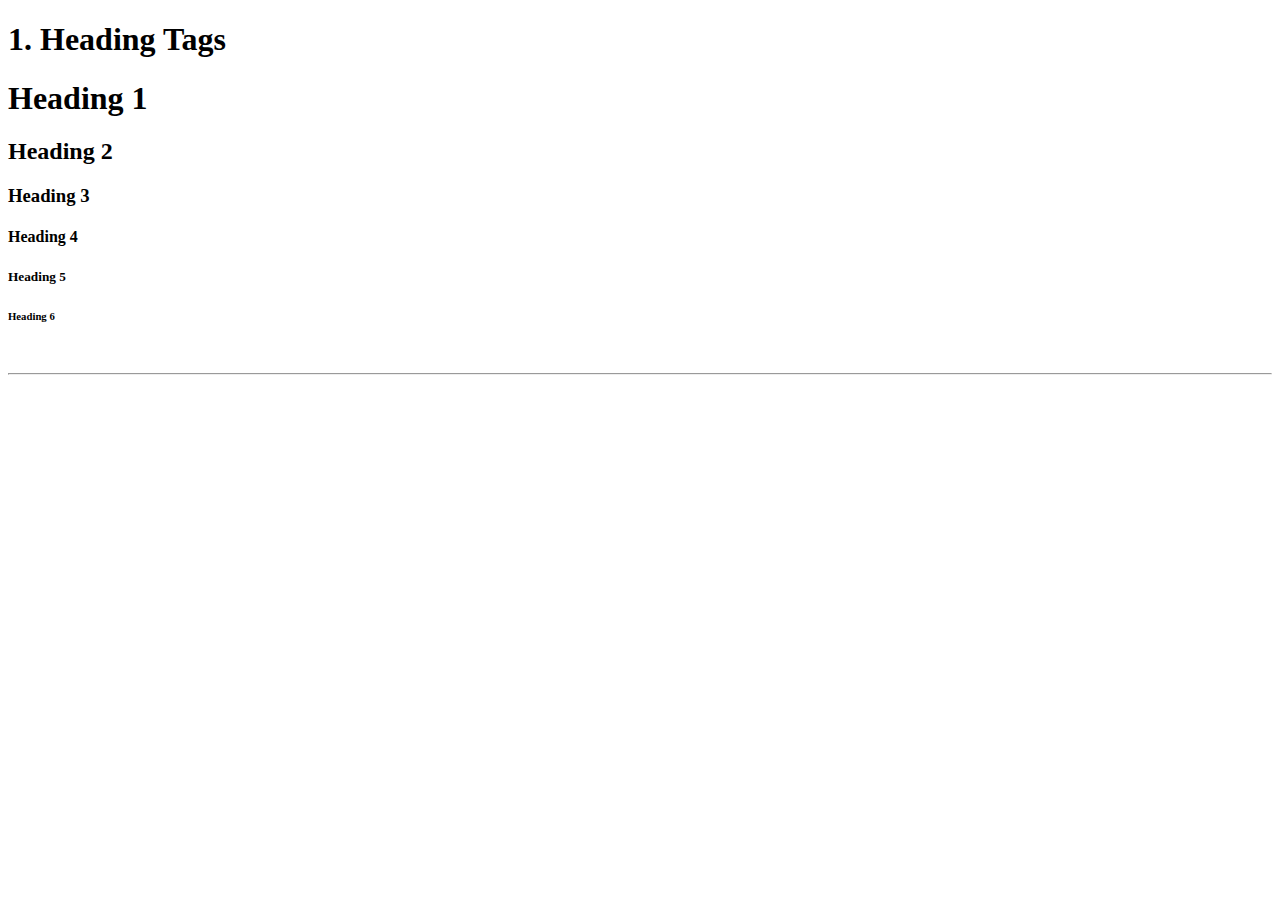
==== Documentation/index.html @ 50f928b8 "Section 1 and README.md" ====
<!DOCTYPE html>
<html lang="en" dir="ltr">
  <head>
    <meta charset="utf-8">
    <title>My Documentation</title>
  </head>
  <body>
    <h1>1. Heading Tags</h1>
    <h1>Heading 1</h1>
    <h2>Heading 2</h2>
    <h3>Heading 3</h3>
    <h4>Heading 4</h4>
    <h5>Heading 5</h5>
    <h6>Heading 6</h6>
    <br><!-- Line Break !-->
    <hr><!-- Horizontal Line !-->

  </body>
</html>
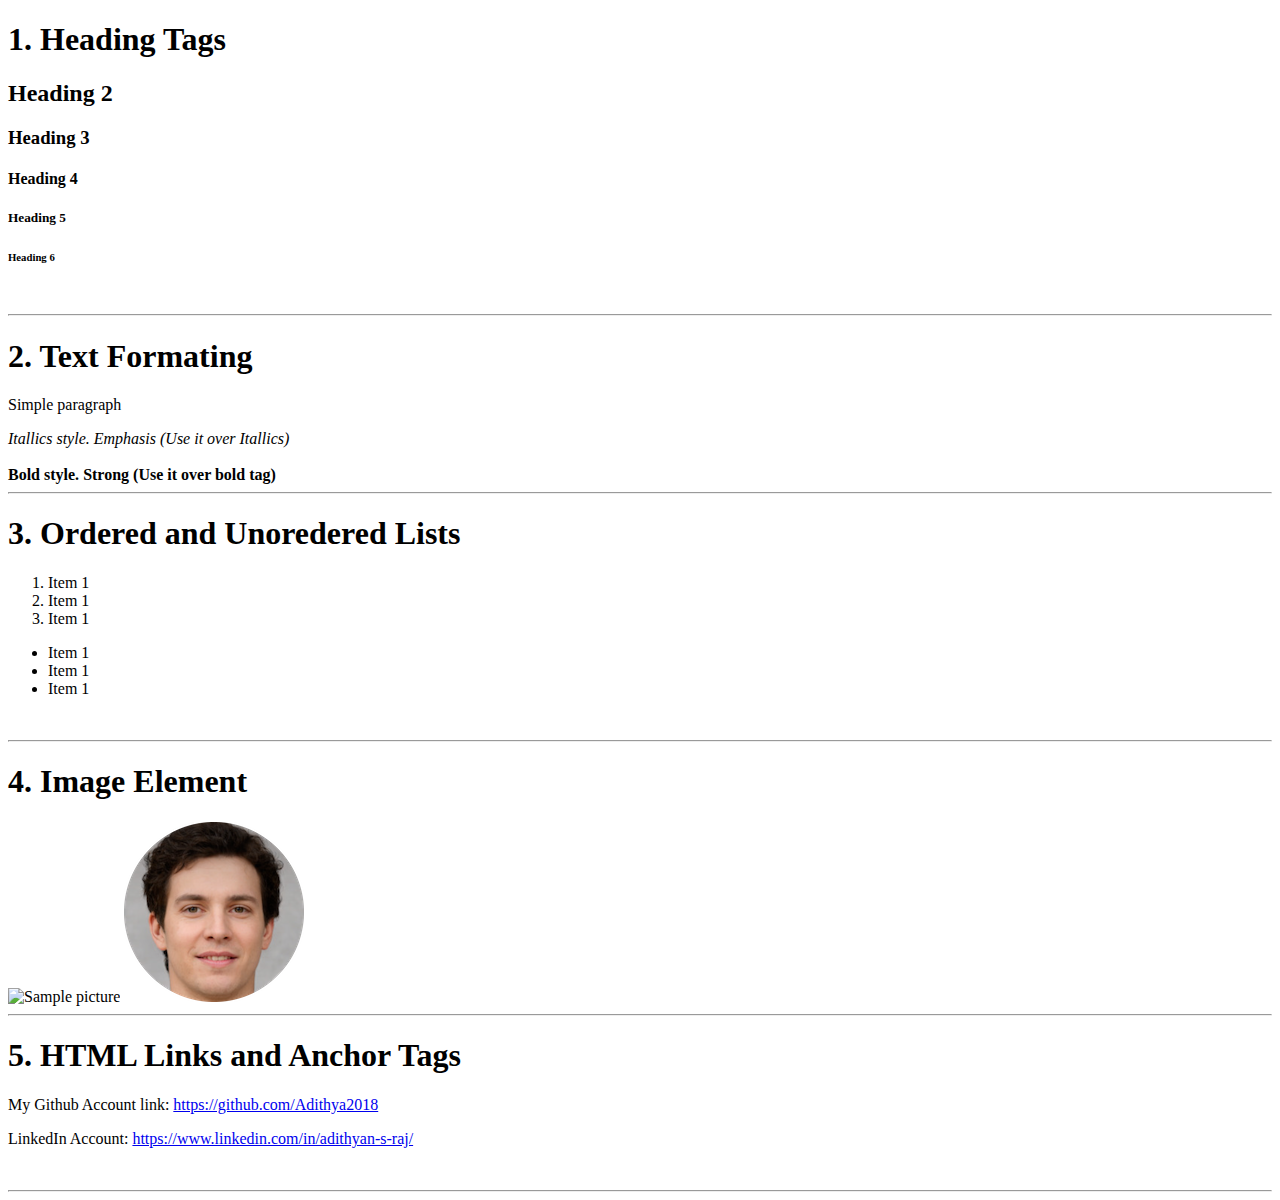
==== commit 2b76005c: "Section 2 - Commit 1" ====
--- a/Documentation/index.html
+++ b/Documentation/index.html
@@ -1,19 +1,55 @@
 <!DOCTYPE html>
 <html lang="en" dir="ltr">
-  <head>
-    <meta charset="utf-8">
-    <title>My Documentation</title>
-  </head>
-  <body>
-    <h1>1. Heading Tags</h1>
-    <h1>Heading 1</h1>
-    <h2>Heading 2</h2>
-    <h3>Heading 3</h3>
-    <h4>Heading 4</h4>
-    <h5>Heading 5</h5>
-    <h6>Heading 6</h6>
-    <br><!-- Line Break !-->
-    <hr><!-- Horizontal Line !-->
 
-  </body>
+<head>
+  <meta charset="utf-8">
+  <title>My Documentation</title>
+</head>
+
+<body>
+  <h1>1. Heading Tags</h1>
+  <h2>Heading 2</h2>
+  <h3>Heading 3</h3>
+  <h4>Heading 4</h4>
+  <h5>Heading 5</h5>
+  <h6>Heading 6</h6>
+  <br><!-- Line Break !-->
+  <hr><!-- Horizontal Line !-->
+
+  <h1>2. Text Formating</h1>
+  <p>Simple paragraph</p>
+  <i>Itallics style.</i>
+  <em>Emphasis (Use it over Itallics)</em>
+  <br><br>
+  <b>Bold style.</b>
+  <strong>Strong (Use it over bold tag)</strong>
+
+  <br /><hr>
+  <h1>3. Ordered and Unoredered Lists</h1>
+  <ol>
+    <li>Item 1</li>
+    <li>Item 1</li>
+    <li>Item 1</li>
+  </ol>
+  <ul>
+    <li>Item 1</li>
+    <li>Item 1</li>
+    <li>Item 1</li>
+  </ul>
+  <br /><hr>
+
+  <h1>4. Image Element</h1>
+  <img src="https://media-exp1.licdn.com/dms/image/C5603AQHh4x5wpfzZJg/profile-displayphoto-shrink_800_800/0/1648287738320?e=2147483647&v=beta&t=u9f1Q62UKy6_O660HFVLNr9u2TIvfVSODuzhp3SrXTw" alt="Sample picture">
+  <img src="images/fake-human-circle-img.png" alt="">
+
+  <br /><hr>
+
+  <h1>5. HTML Links and Anchor Tags</h1>
+  <p>My Github Account link: <a href="https://github.com/Adithya2018" target="_blank">https://github.com/Adithya2018</a></p>
+  <p>LinkedIn Account: <a href="https://www.linkedin.com/in/adithyan-s-raj/" target="_blank">https://www.linkedin.com/in/adithyan-s-raj/</a></p>
+
+  <br /><hr>
+
+</body>
+
 </html>
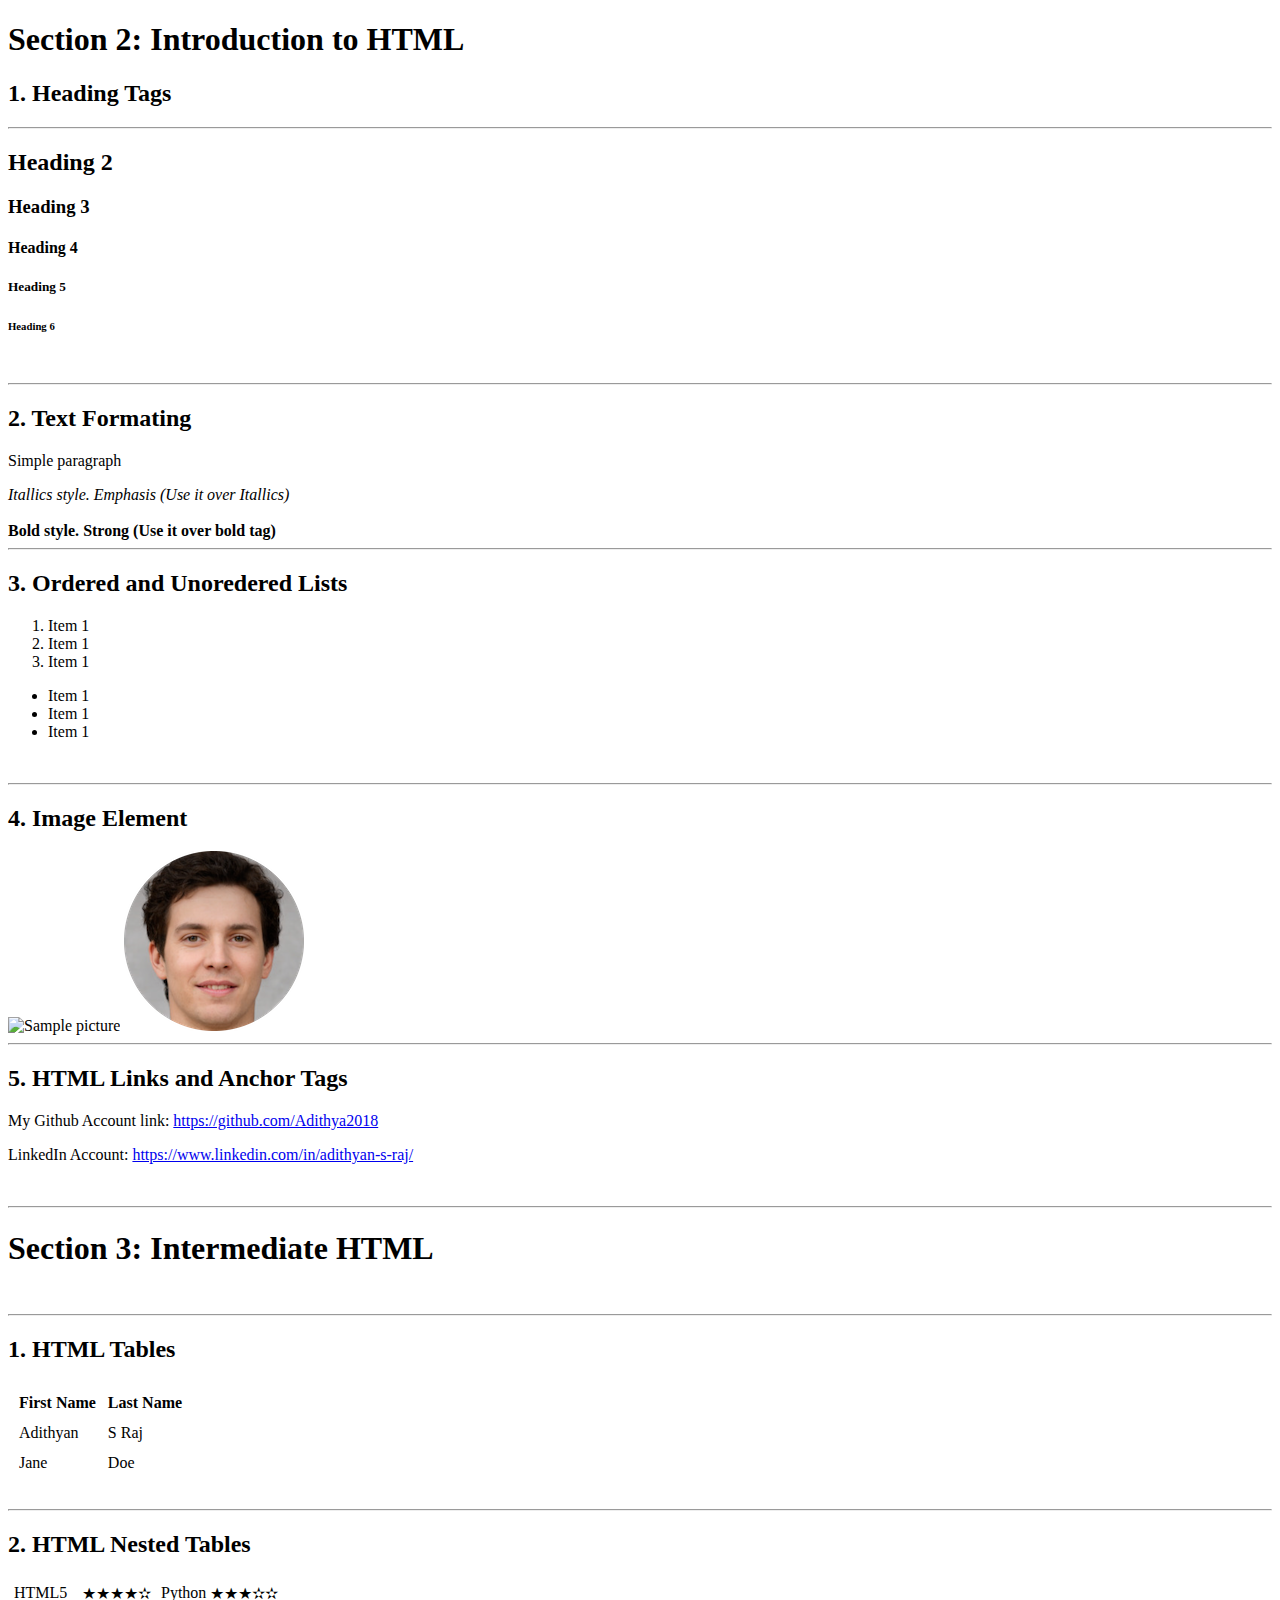
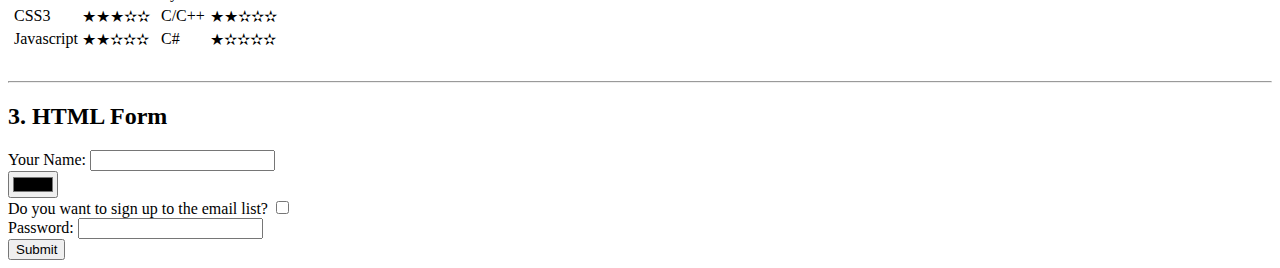
==== commit c42a4281: "Section 3" ====
--- a/Documentation/index.html
+++ b/Documentation/index.html
@@ -7,7 +7,8 @@
 </head>
 
 <body>
-  <h1>1. Heading Tags</h1>
+  <h1>Section 2: Introduction to HTML</h1>
+  <h2>1. Heading Tags</h2><hr>
   <h2>Heading 2</h2>
   <h3>Heading 3</h3>
   <h4>Heading 4</h4>
@@ -16,7 +17,7 @@
   <br><!-- Line Break !-->
   <hr><!-- Horizontal Line !-->
 
-  <h1>2. Text Formating</h1>
+  <h2>2. Text Formating</h2>
   <p>Simple paragraph</p>
   <i>Itallics style.</i>
   <em>Emphasis (Use it over Itallics)</em>
@@ -25,7 +26,7 @@
   <strong>Strong (Use it over bold tag)</strong>
 
   <br /><hr>
-  <h1>3. Ordered and Unoredered Lists</h1>
+  <h2>3. Ordered and Unoredered Lists</h2>
   <ol>
     <li>Item 1</li>
     <li>Item 1</li>
@@ -38,18 +39,92 @@
   </ul>
   <br /><hr>
 
-  <h1>4. Image Element</h1>
+  <h2>4. Image Element</h2>
   <img src="https://media-exp1.licdn.com/dms/image/C5603AQHh4x5wpfzZJg/profile-displayphoto-shrink_800_800/0/1648287738320?e=2147483647&v=beta&t=u9f1Q62UKy6_O660HFVLNr9u2TIvfVSODuzhp3SrXTw" alt="Sample picture">
   <img src="images/fake-human-circle-img.png" alt="">
 
   <br /><hr>
 
-  <h1>5. HTML Links and Anchor Tags</h1>
+  <h2>5. HTML Links and Anchor Tags</h2>
   <p>My Github Account link: <a href="https://github.com/Adithya2018" target="_blank">https://github.com/Adithya2018</a></p>
   <p>LinkedIn Account: <a href="https://www.linkedin.com/in/adithyan-s-raj/" target="_blank">https://www.linkedin.com/in/adithyan-s-raj/</a></p>
-
   <br /><hr>
 
+  <h1>Section 3: Intermediate HTML</h1>
+  <br><hr>
+  <h2>1. HTML Tables</h2>
+  <table cellspacing="10">
+    <thead>
+      <tr>
+        <th>First Name</th>
+        <th>Last Name</th>
+      </tr>
+    </thead>
+    <tbody>
+      <tr>
+        <td>Adithyan</td>
+        <td>S Raj</td> 
+      </tr>
+      <tr>
+        <td>Jane</td>
+        <td>Doe</td>
+      </tr>  
+    </tbody>
+    <tfoot>
+    </tfoot>    
+  </table>
+  <br><hr>
+
+  <h2>2. HTML Nested Tables</h2>
+  <table>
+    <tr>
+      <td>
+        <table>
+          <tr>
+            <td>HTML5</td>
+            <td>★★★★✫</td>
+          </tr>
+          <tr>
+            <td>CSS3</td>
+            <td>★★★✫✫</td>
+          </tr>
+          <tr>  
+            <td>Javascript</td>
+            <td>★★✫✫✫</td>
+          </tr>
+        </table>
+      </td>
+      <td>
+        <table>
+          <tr>
+            <td>Python</td>
+            <td>★★★✫✫</td>
+          </tr>
+          <tr>
+            <td>C/C++</td>
+            <td>★★✫✫✫</td>
+          </tr>
+          <tr>
+            <td>C#</td>
+            <td>★✫✫✫✫</td>
+          </tr>
+        </table>
+      </td>
+    </tr>
+  </table>
+  <br><hr>
+
+  <h2>3. HTML Form</h2>
+  <form action="index.html">
+    <label for="">Your Name:</label>
+    <input type="text" name="" id=""><br>
+    <input type="color" name="" id=""><br>
+    <label for="">Do you want to sign up to the email list?</label>
+    <input type="checkbox" name="" id=""><br>
+    <label for="">Password: </label>
+    <input type="password" name="" id=""><br>
+    <input type="submit" name="">
+</form>
 </body>
 
 </html>
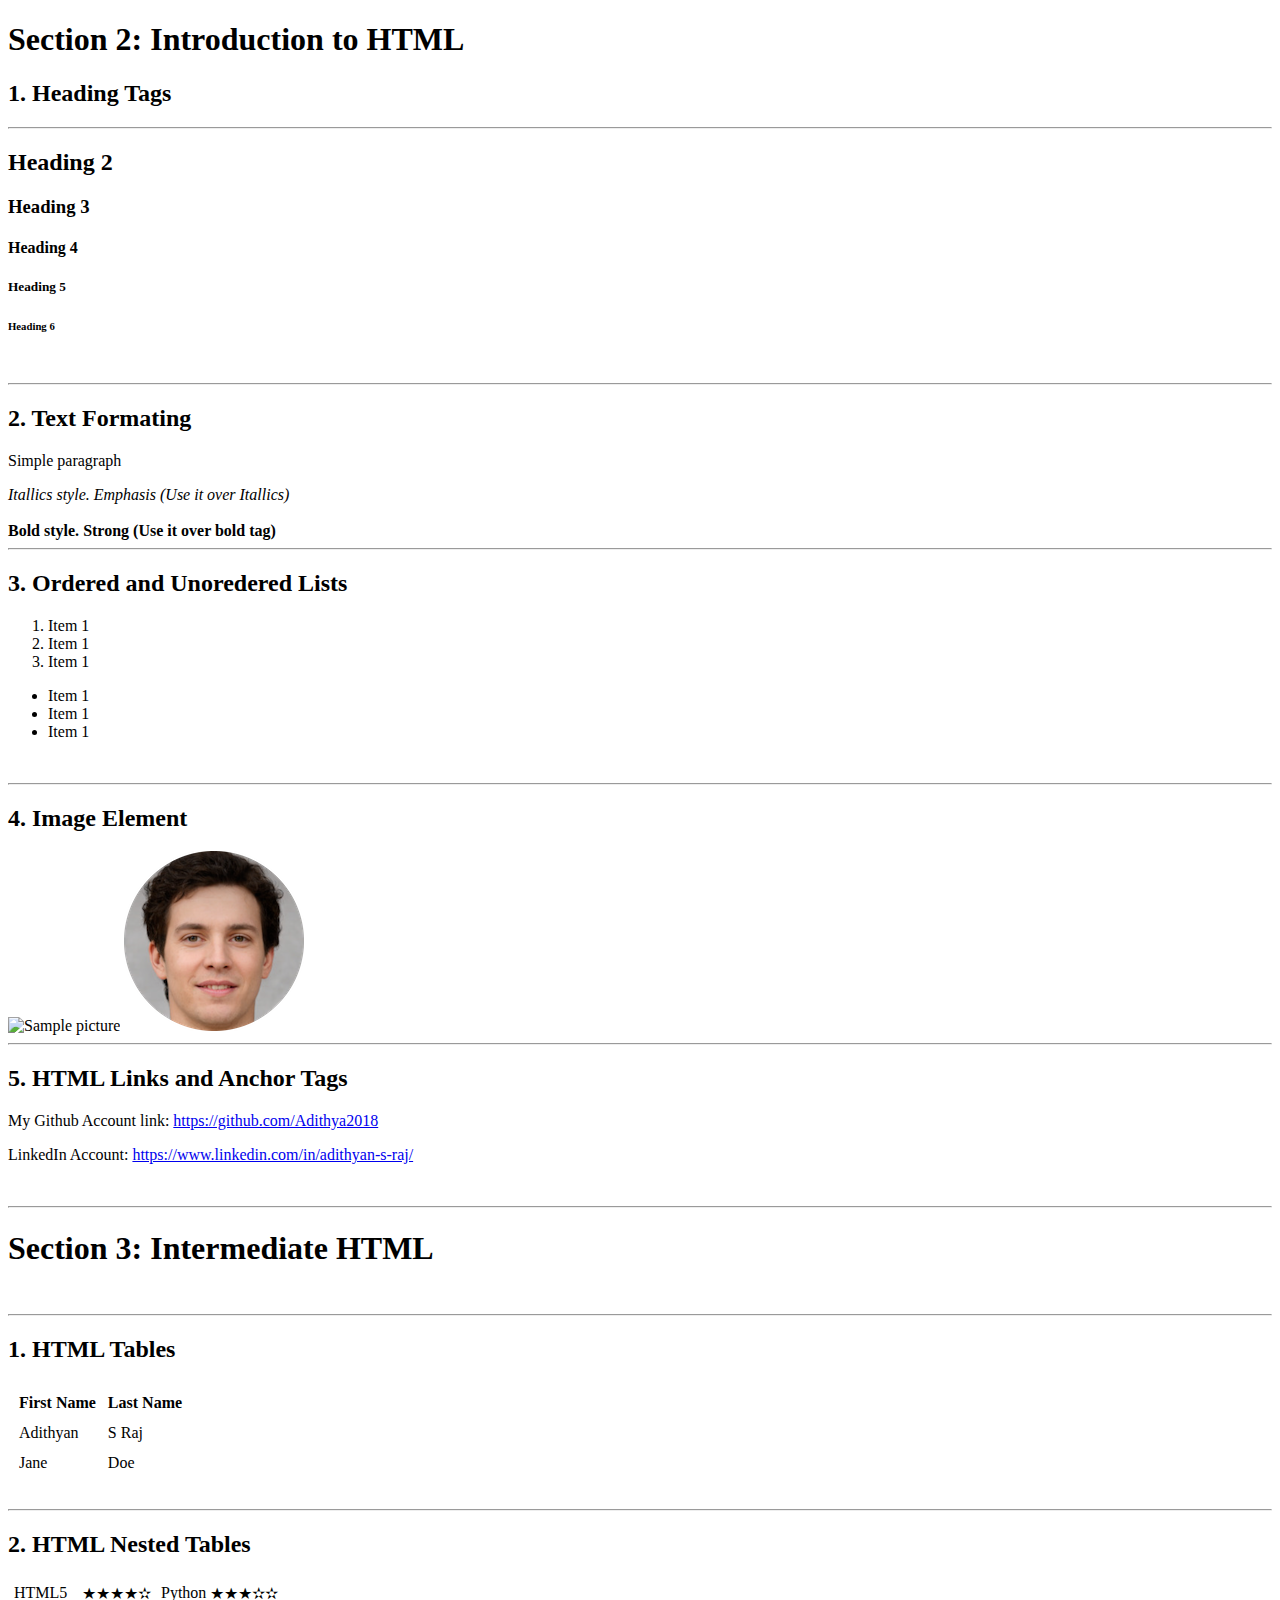
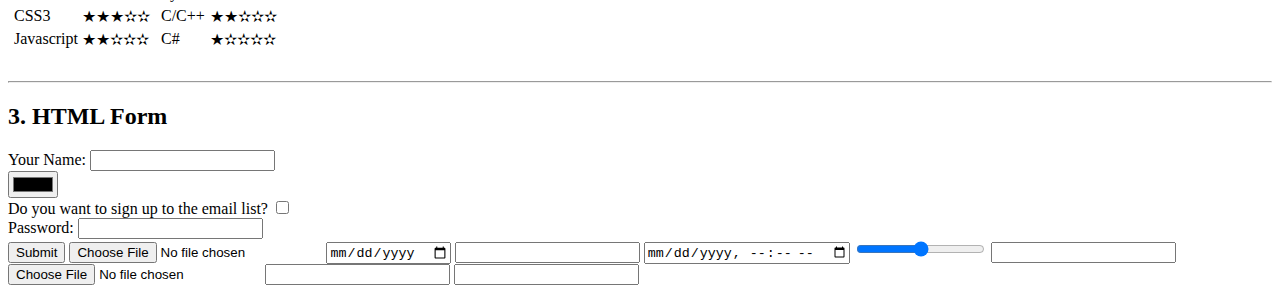
==== commit 493f6f9f: "Documentation update for form" ====
--- a/Documentation/index.html
+++ b/Documentation/index.html
@@ -124,6 +124,15 @@
     <label for="">Password: </label>
     <input type="password" name="" id=""><br>
     <input type="submit" name="">
+    <input type="file" name="" id="">
+    <input type="date" name="" id="">
+    <input type="datetime" name="" id="">
+    <input type="datetime-local" name="" id="">
+    <input type="range" name="" id="">
+    <input type="search" name="" id="">
+    <input type="file" name="" id="">
+    <input type="tel" name="" id="">
+    <input type="url" name="" id="">
 </form>
 </body>
 
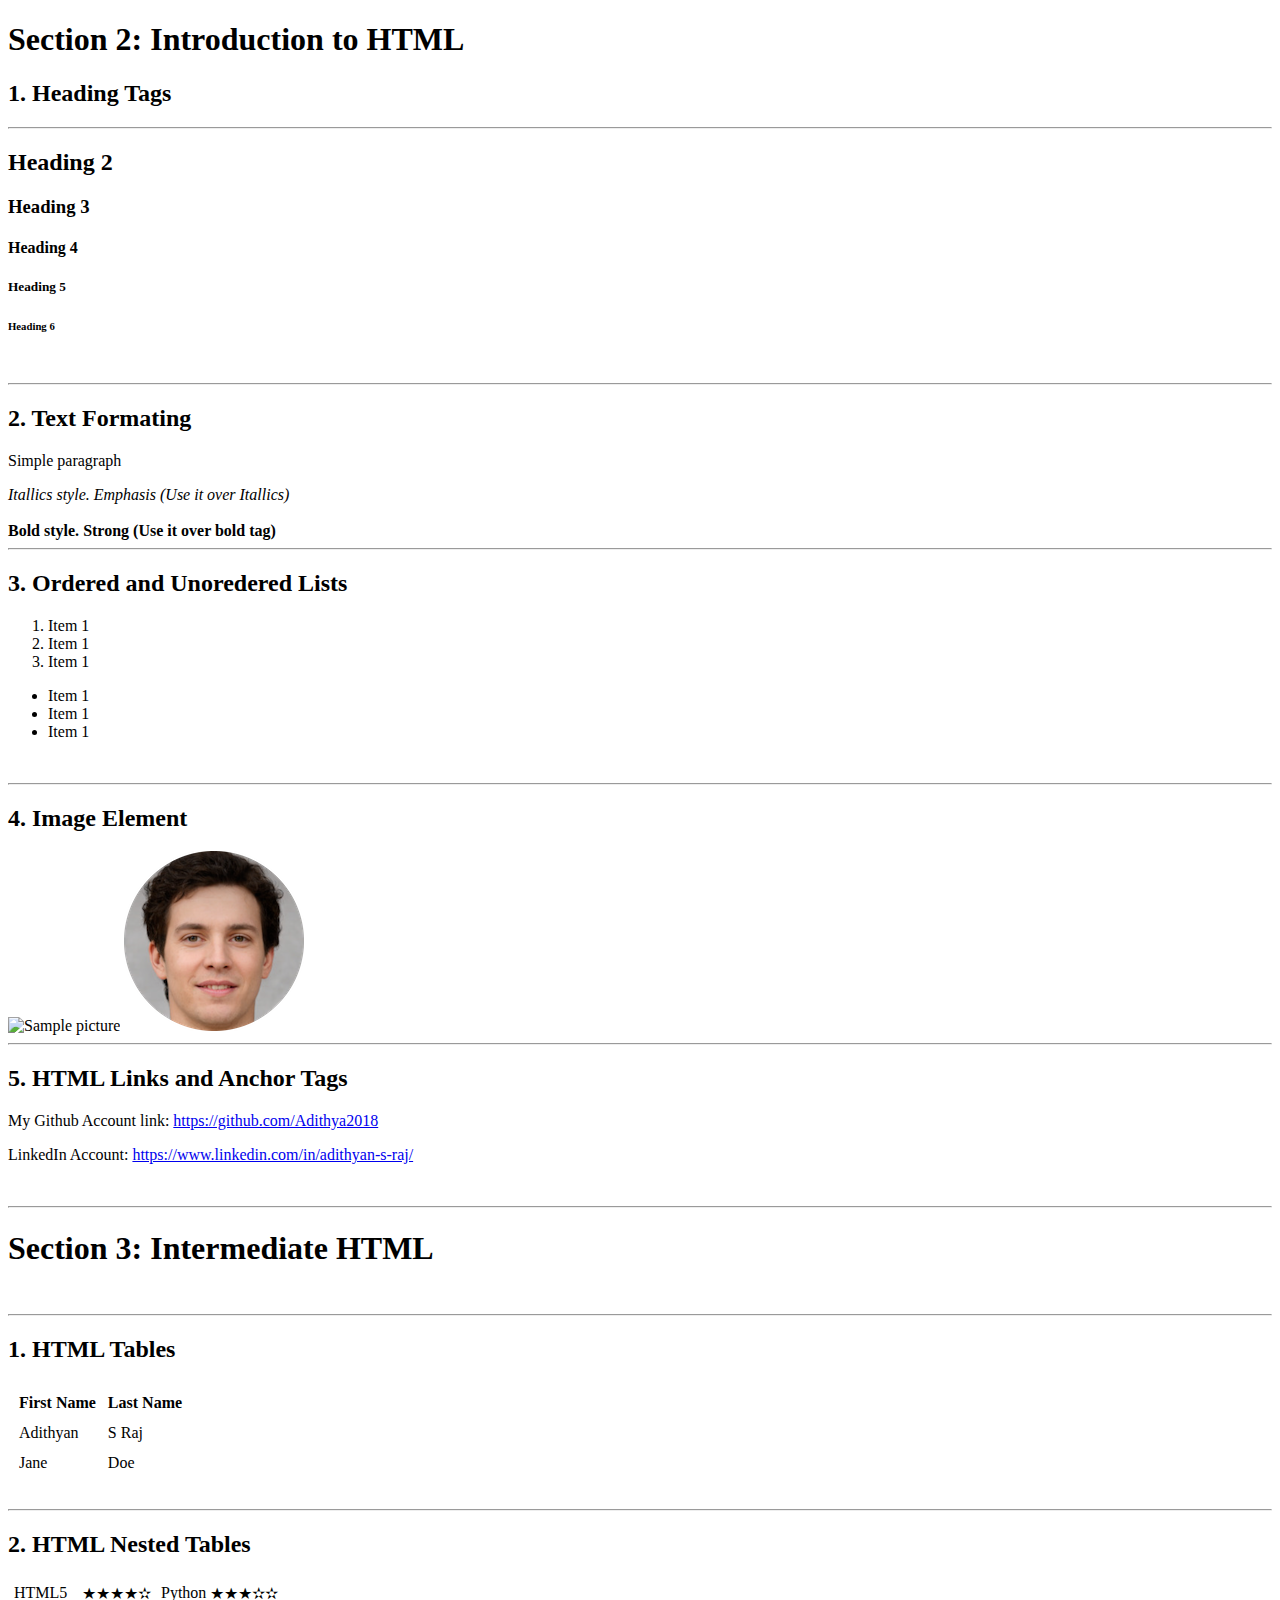
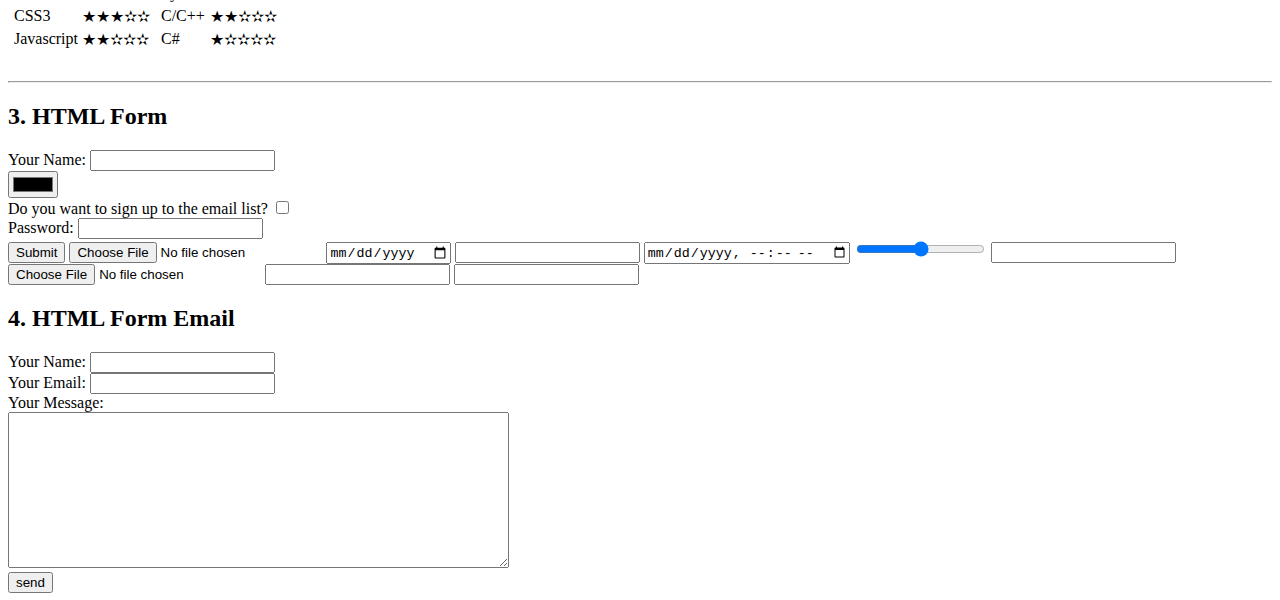
==== commit ec284a2a: "Form Email" ====
--- a/Documentation/index.html
+++ b/Documentation/index.html
@@ -133,7 +133,17 @@
     <input type="file" name="" id="">
     <input type="tel" name="" id="">
     <input type="url" name="" id="">
-</form>
+  </form>
+  <h2>4. HTML Form Email</h2>
+  <form action="mailto:adithyansraj20@gmail.com" method="post" enctype="text/plain">
+    <label>Your Name:</label>
+    <input type="text" name="sname"><br>
+    <label>Your Email: </label>
+    <input type="email" name="semail" id=""><br>
+    <label>Your Message: </label><br>
+    <textarea name="Message" cols="60" rows="10"></textarea><br>
+    <input type="submit" value="send">
+  </form>
 </body>
 
 </html>
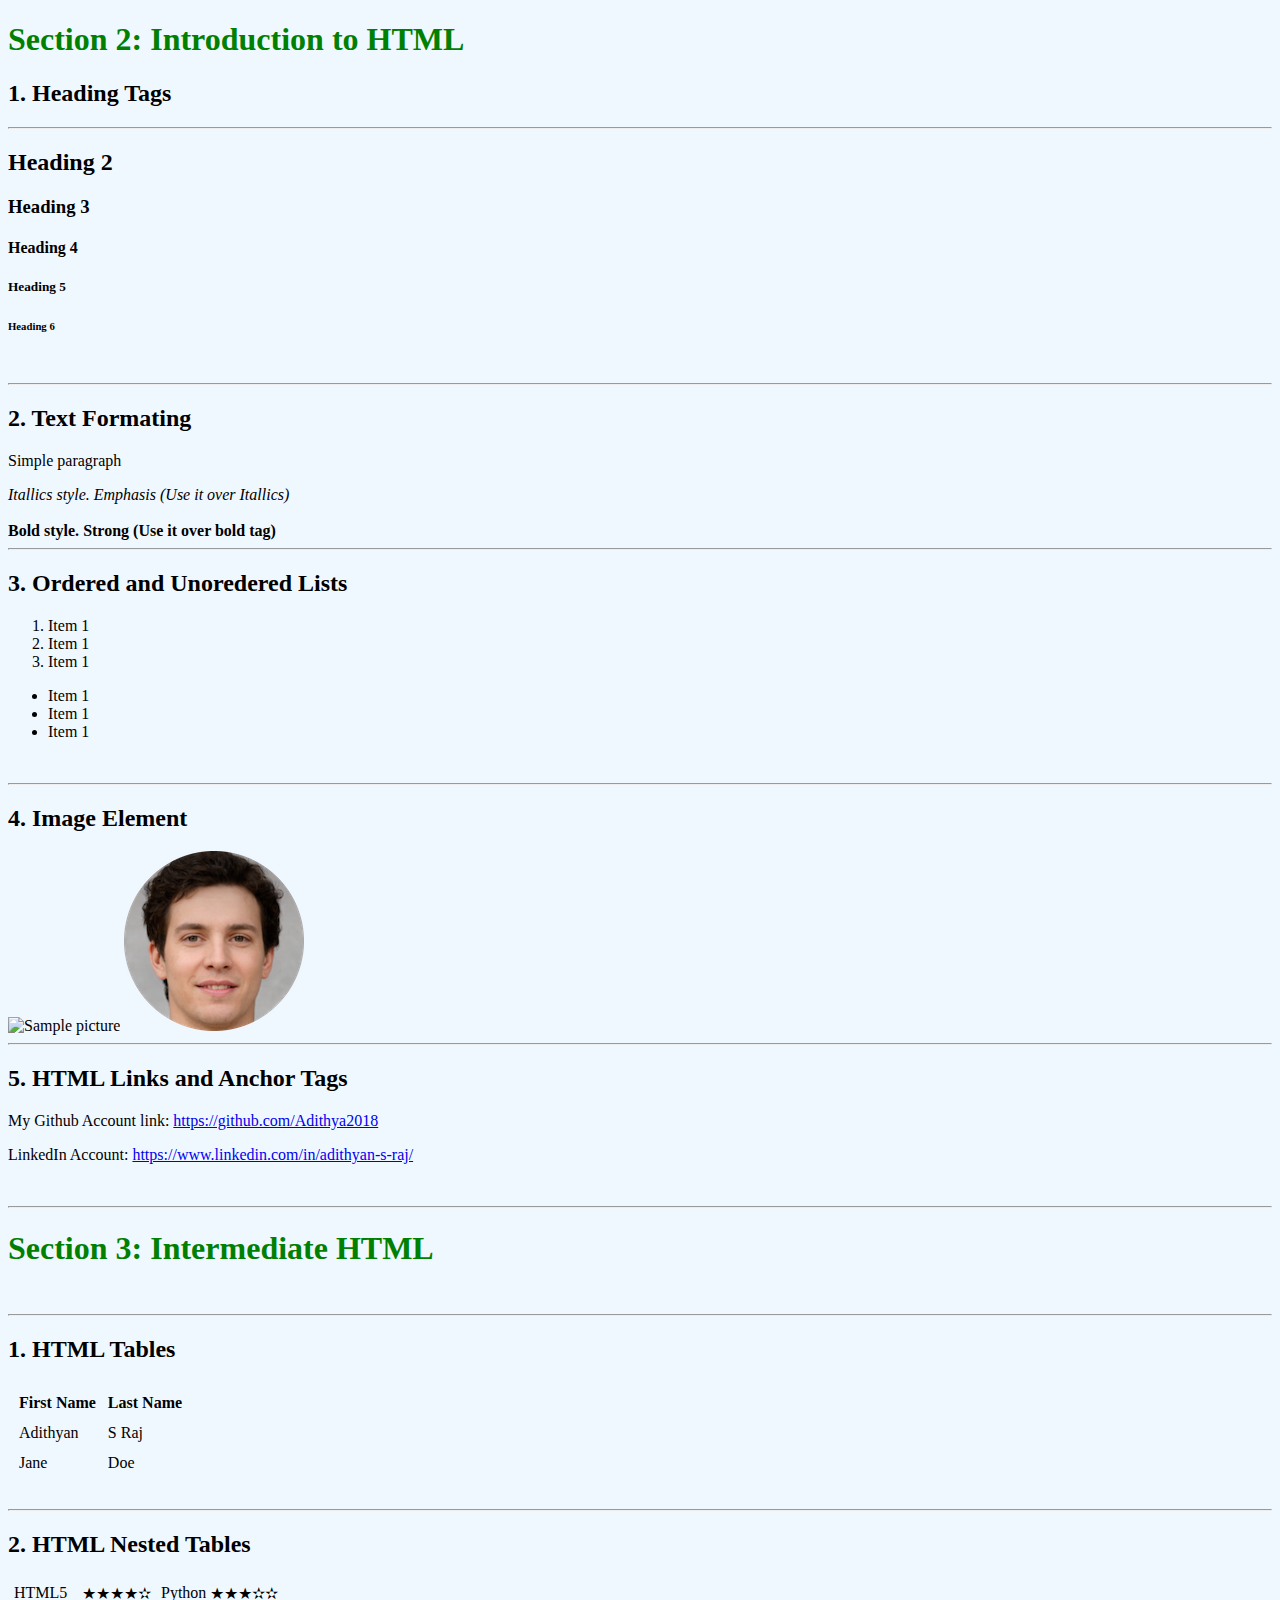
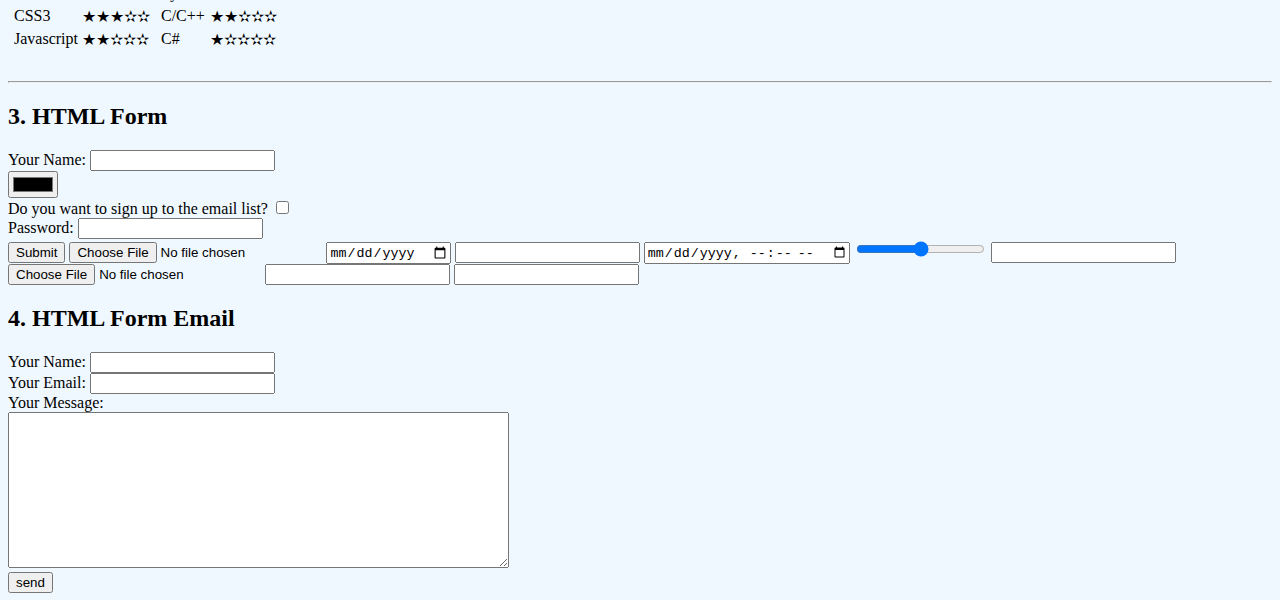
==== commit 2fcc635e: "css update" ====
--- a/Documentation/index.html
+++ b/Documentation/index.html
@@ -4,6 +4,14 @@
 <head>
   <meta charset="utf-8">
   <title>My Documentation</title>
+  <style>
+    body{
+      background-color: aliceblue;
+    }
+    h1{
+      color: green;
+    }
+  </style>
 </head>
 
 <body>
